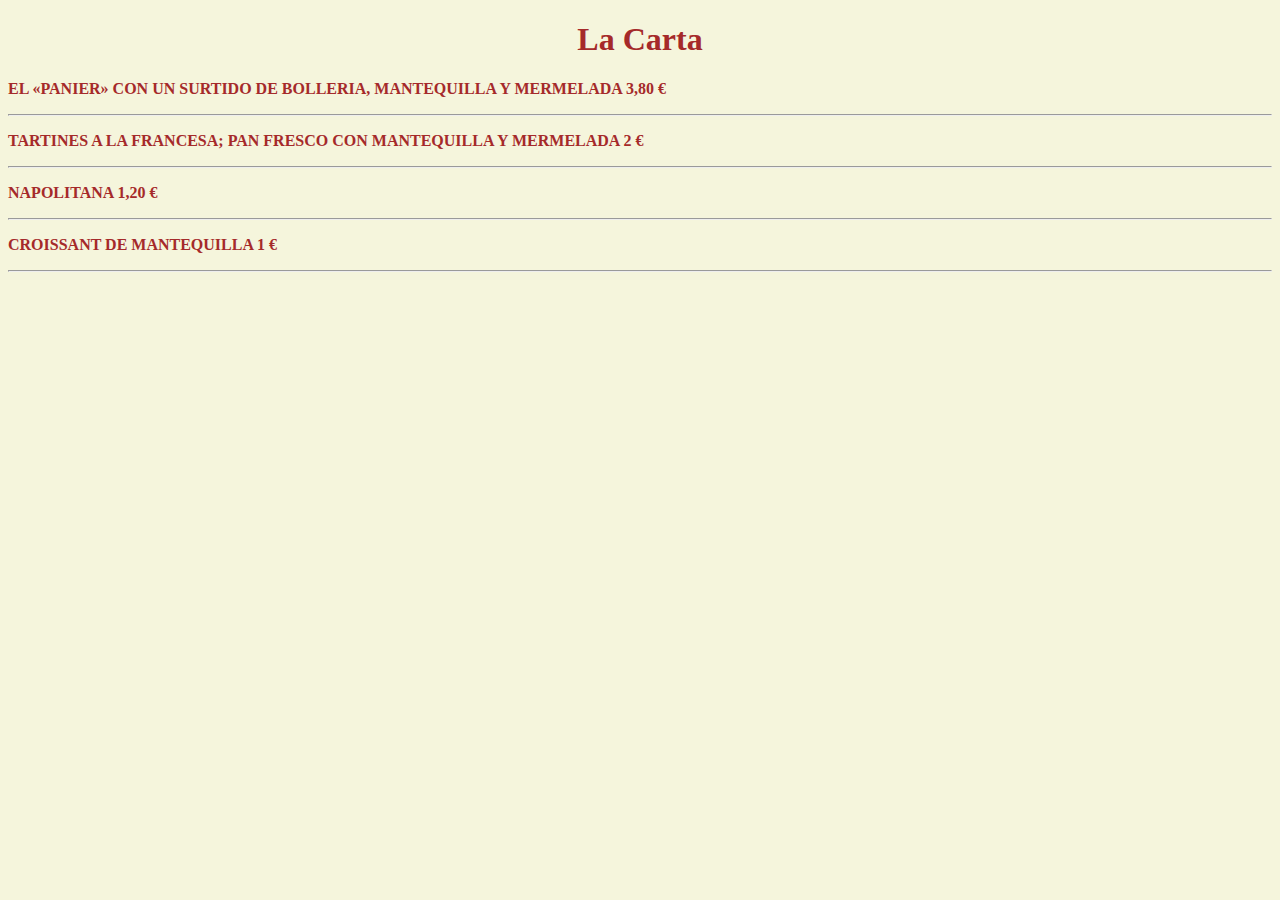
==== carta.html @ 97c8804f "Add files via upload" ====
<!DOCTYPE html>
<html lang="en">
<head>
    <meta charset="UTF-8">
    <meta http-equiv="X-UA-Compatible" content="IE=edge">
    <meta name="viewport" content="width=device-width, initial-scale=1.0">
    <title>Document</title>
    <link rel="stylesheet" href="style2.css">
</head>
<body>
    <main>
    <div class="lacarta">
        <h1>La Carta</h1>
    
    <div class="lacarta2">
        <p>EL «PANIER» CON UN SURTIDO DE BOLLERIA, MANTEQUILLA Y MERMELADA 3,80 €</p> 
        <hr>
        <p>TARTINES A LA FRANCESA; PAN FRESCO CON MANTEQUILLA Y MERMELADA 2 €</p>
        <hr>
        <p>NAPOLITANA 1,20 €</p>
        <hr>
        <p>CROISSANT DE MANTEQUILLA 1 €</p>
        <hr>
  
    </main>
</body>
</html>
---- style2.css ----
div.lacarta{
    color: brown;
    text-align: center;
    font-weight: bold;
}

body{
    background-color: beige;
}

div.lacarta2{
   color: brown;
   text-align: left;
}

h1.carta{
    color: brown;
    font-weight: bold;
}
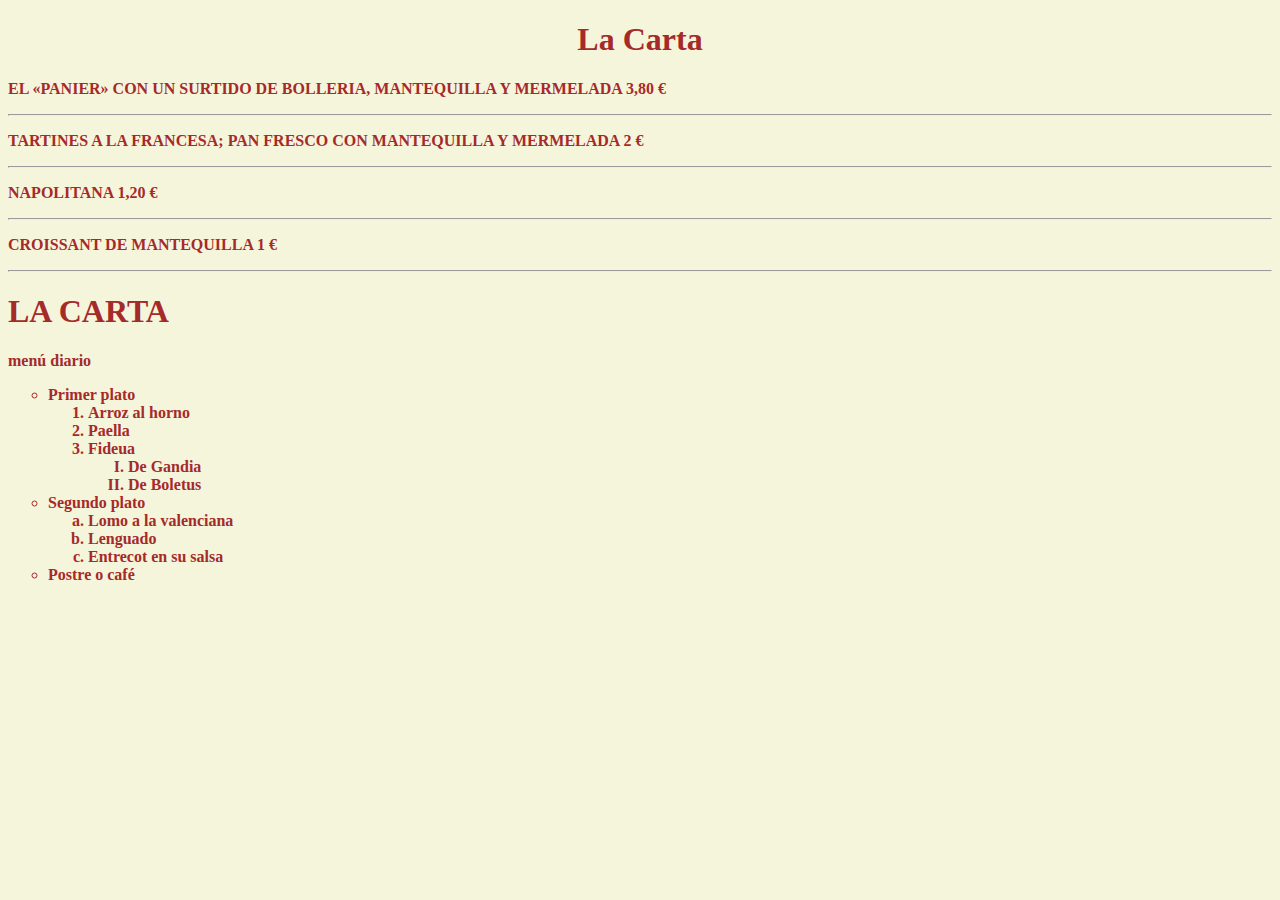
==== commit dfb114bb: "Add files via upload" ====
--- a/carta.html
+++ b/carta.html
@@ -21,7 +21,34 @@
         <hr>
         <p>CROISSANT DE MANTEQUILLA 1 €</p>
         <hr>
-  
+        <h1 class="carta">LA CARTA</h1>
+    </section>
+
+    <section>
+    <p class="md">menú diario</p>
+    </section>
+
+    <section>
+    <ul class="plato">
+        <li>Primer plato</li>
+            <ol>
+                <li>Arroz al horno</li>
+                <li>Paella</li>
+                <li>Fideua</li>
+                    <ol class="roman">
+                        <li>De Gandia</li>
+                        <li>De Boletus</li>
+                    </ol> 
+            </ol>  
+        <li>Segundo plato</li>
+        <ol class="segplato">
+            <li>Lomo a la valenciana</li>
+            <li>Lenguado</li>
+            <li>Entrecot en su salsa</li>
+        </ol>
+        <li>Postre o café</li>
+    </ul>
+    </section>
     </main>
 </body>
 </html>--- a/style2.css
+++ b/style2.css
@@ -18,3 +18,25 @@
     font-weight: bold;
 }
 
+h1.carta{
+    color: brown;
+    font-weight: bold;
+}
+
+p.md{
+    color: brown;
+    font-weight: bold;
+}
+
+ul.plato{
+    list-style-type: circle;
+}
+
+ol.roman{
+    list-style-type: upper-roman;
+}
+
+ol.segplato{
+    list-style-type: lower-latin;
+}
+
